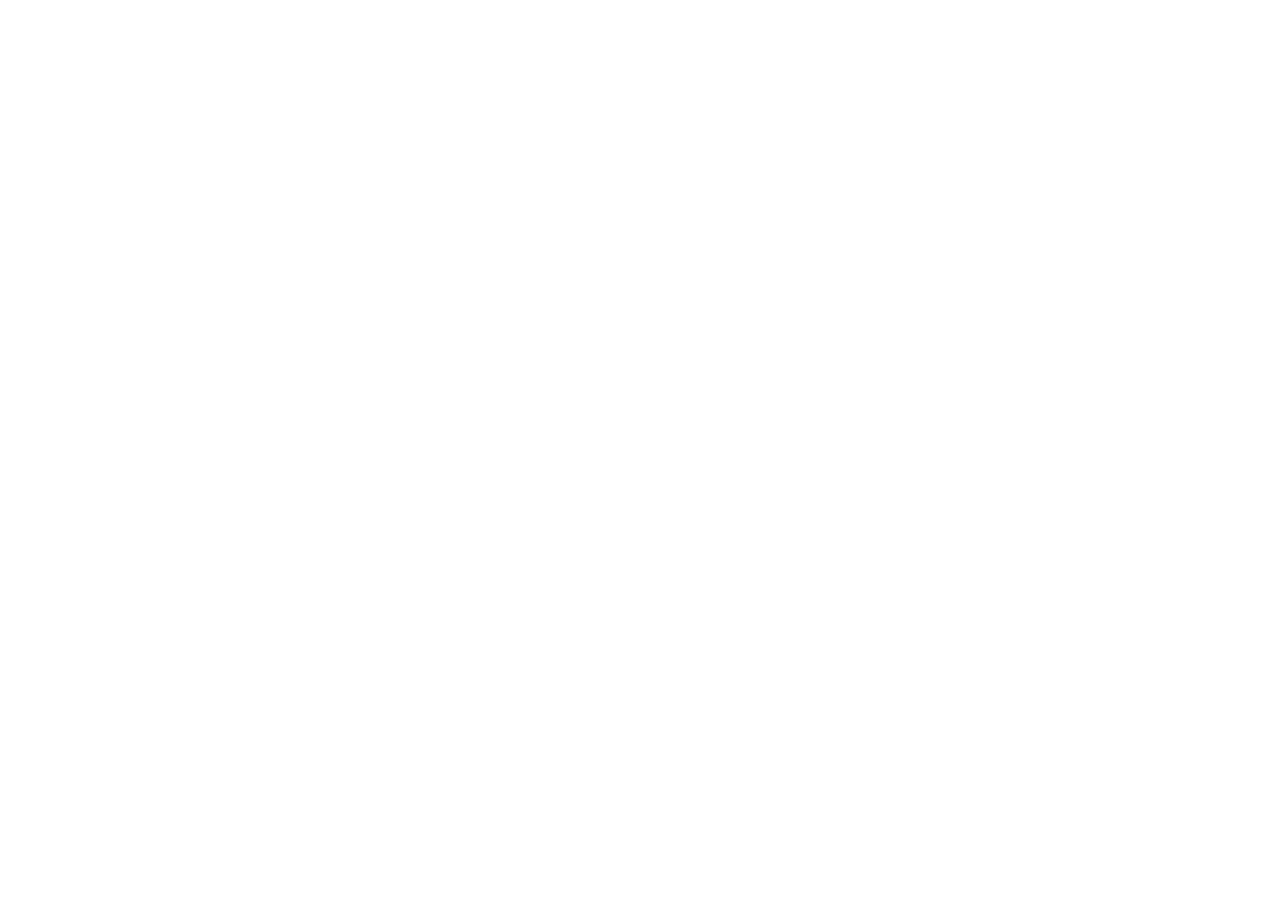
==== index.html @ 24cd5416 "first commit" ====
<!DOCTYPE html>
<html lang="en">
<head>
    <meta charset="UTF-8">
    <meta name="viewport" content="width=device-width, initial-scale=1.0">
    <title>gap</title>
</head>
<body>
    
</body>
</html>
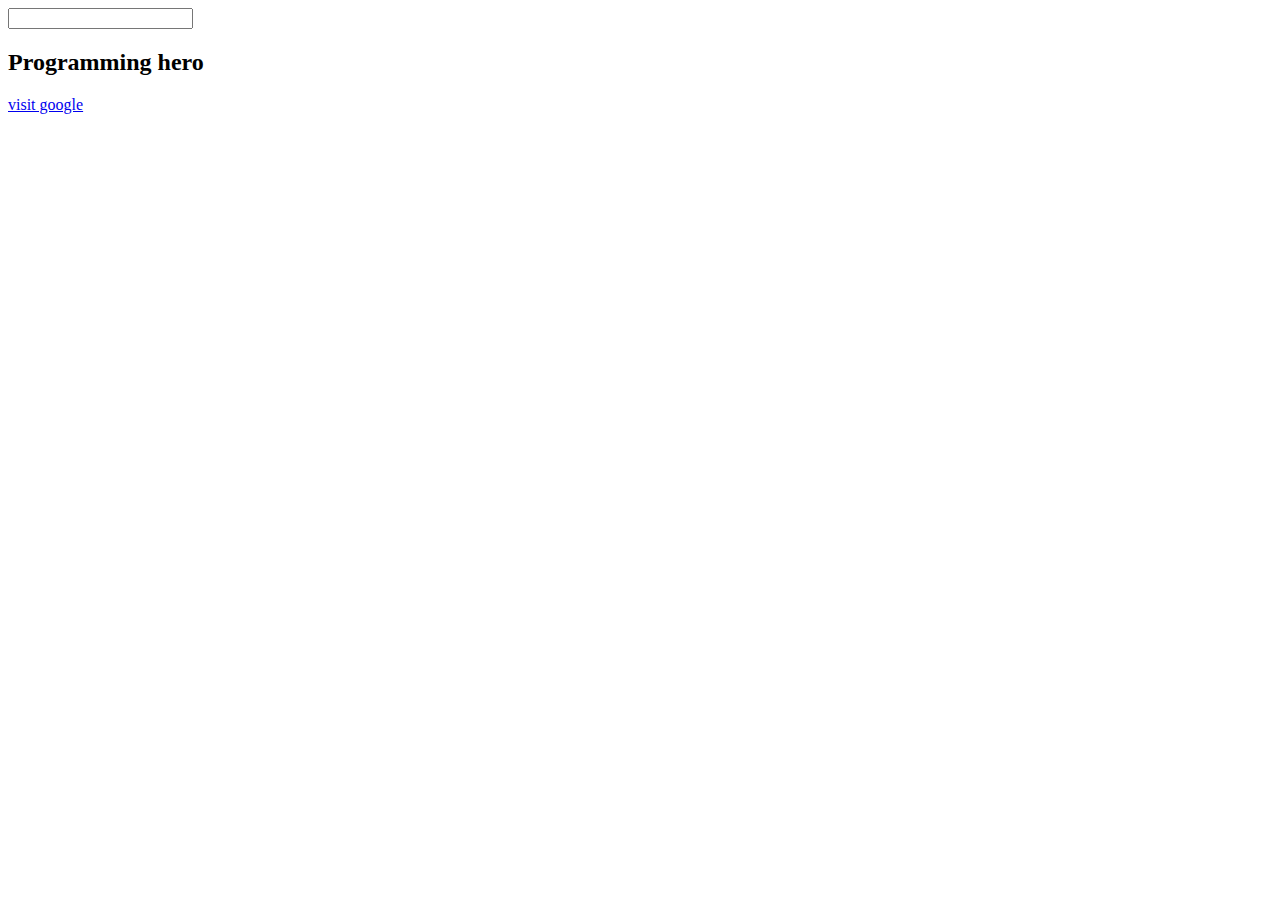
==== commit 020799d2: "hover" ====
--- a/index.html
+++ b/index.html
@@ -4,8 +4,13 @@
     <meta charset="UTF-8">
     <meta name="viewport" content="width=device-width, initial-scale=1.0">
     <title>gap</title>
+    <link rel="stylesheet" href="style.css">
 </head>
 <body>
-    
+    <form action="">
+        <input type="text" name="" id="">
+    </form>
+    <h2>Programming hero</h2>
+    <a href="https://www.google.com" target="_blank"> visit google</a>
 </body>
 </html>--- a/style.css
+++ b/style.css
@@ -0,0 +1,17 @@
+input:hover{
+    color: rebeccapurple;
+    border-color: blue;
+}
+input:focus{
+    background-color: rgba(255, 0, 0, 0.192);
+    color: rgb(208, 255, 0);
+    outline-color: chartreuse;
+}
+a:active{
+    color: rgb(255, 0, 255);
+}
+
+a:visited{
+    color: red;
+    text-decoration: none;
+}
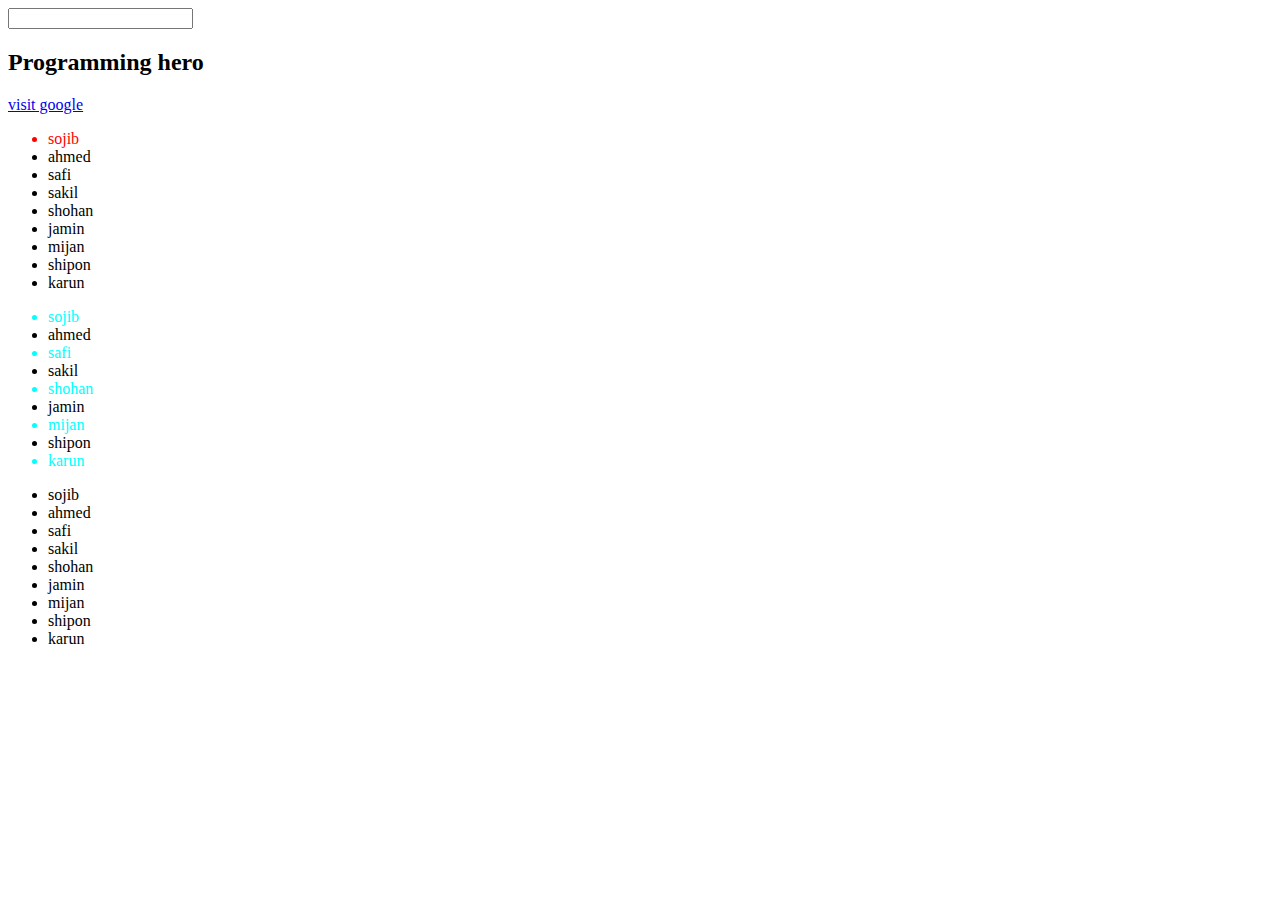
==== commit 5d4b7e35: "today not work besh" ====
--- a/index.html
+++ b/index.html
@@ -12,5 +12,45 @@
     </form>
     <h2>Programming hero</h2>
     <a href="https://www.google.com" target="_blank"> visit google</a>
+    <div class="numberone">
+        <ul>
+            <li>sojib </li>
+            <li>ahmed <D/li>
+            <li>safi <D/li>
+            <li>sakil <D/li>
+            <li>shohan <D/li>
+            <li>jamin <D/li>
+            <li>mijan <D/li>
+            <li>shipon <D/li>
+            <li>karun <D/li>
+        </ul>
+    </div>
+    <div class="numbertwo">
+        <ul>
+            <li>sojib </li>
+            <li>ahmed <D/li>
+            <li>safi <D/li>
+            <li>sakil <D/li>
+            <li>shohan <D/li>
+            <li>jamin <D/li>
+            <li>mijan <D/li>
+            <li>shipon <D/li>
+            <li>karun <D/li>
+        </ul>
+    </div>
+    <div class="numberthree">
+        <ul>
+            <li>sojib </li>
+            <li>ahmed <D/li>
+            <li>safi <D/li>
+            <li>sakil <D/li>
+            <li>shohan <D/li>
+            <li>jamin <D/li>
+            <li>mijan <D/li>
+            <li>shipon <D/li>
+            <li>karun <D/li>
+        </ul>
+    </div>
+
 </body>
 </html>--- a/style.css
+++ b/style.css
@@ -15,3 +15,29 @@
     color: red;
     text-decoration: none;
 }
+a:hover{
+    color: aqua;
+    transition: all .5s;
+    text-decoration: none;
+}
+
+.numberone li:first-child {
+    color: red;
+}
+/* .numbertwo li:nth-of-type(1){
+    color: aqua;
+} */
+
+    /* jor shonkha gual kora jay jemon 2,4,,6 */
+/* .numbertwo li:nth-child(2n) {
+    color: aqua;
+} */
+ /* child a odd likhle jor jor kore kaj kore */
+.numbertwo li:nth-child(odd) {
+    color: aqua;
+}
+
+
+.numberthree:nth-child(){
+    color: red;
+}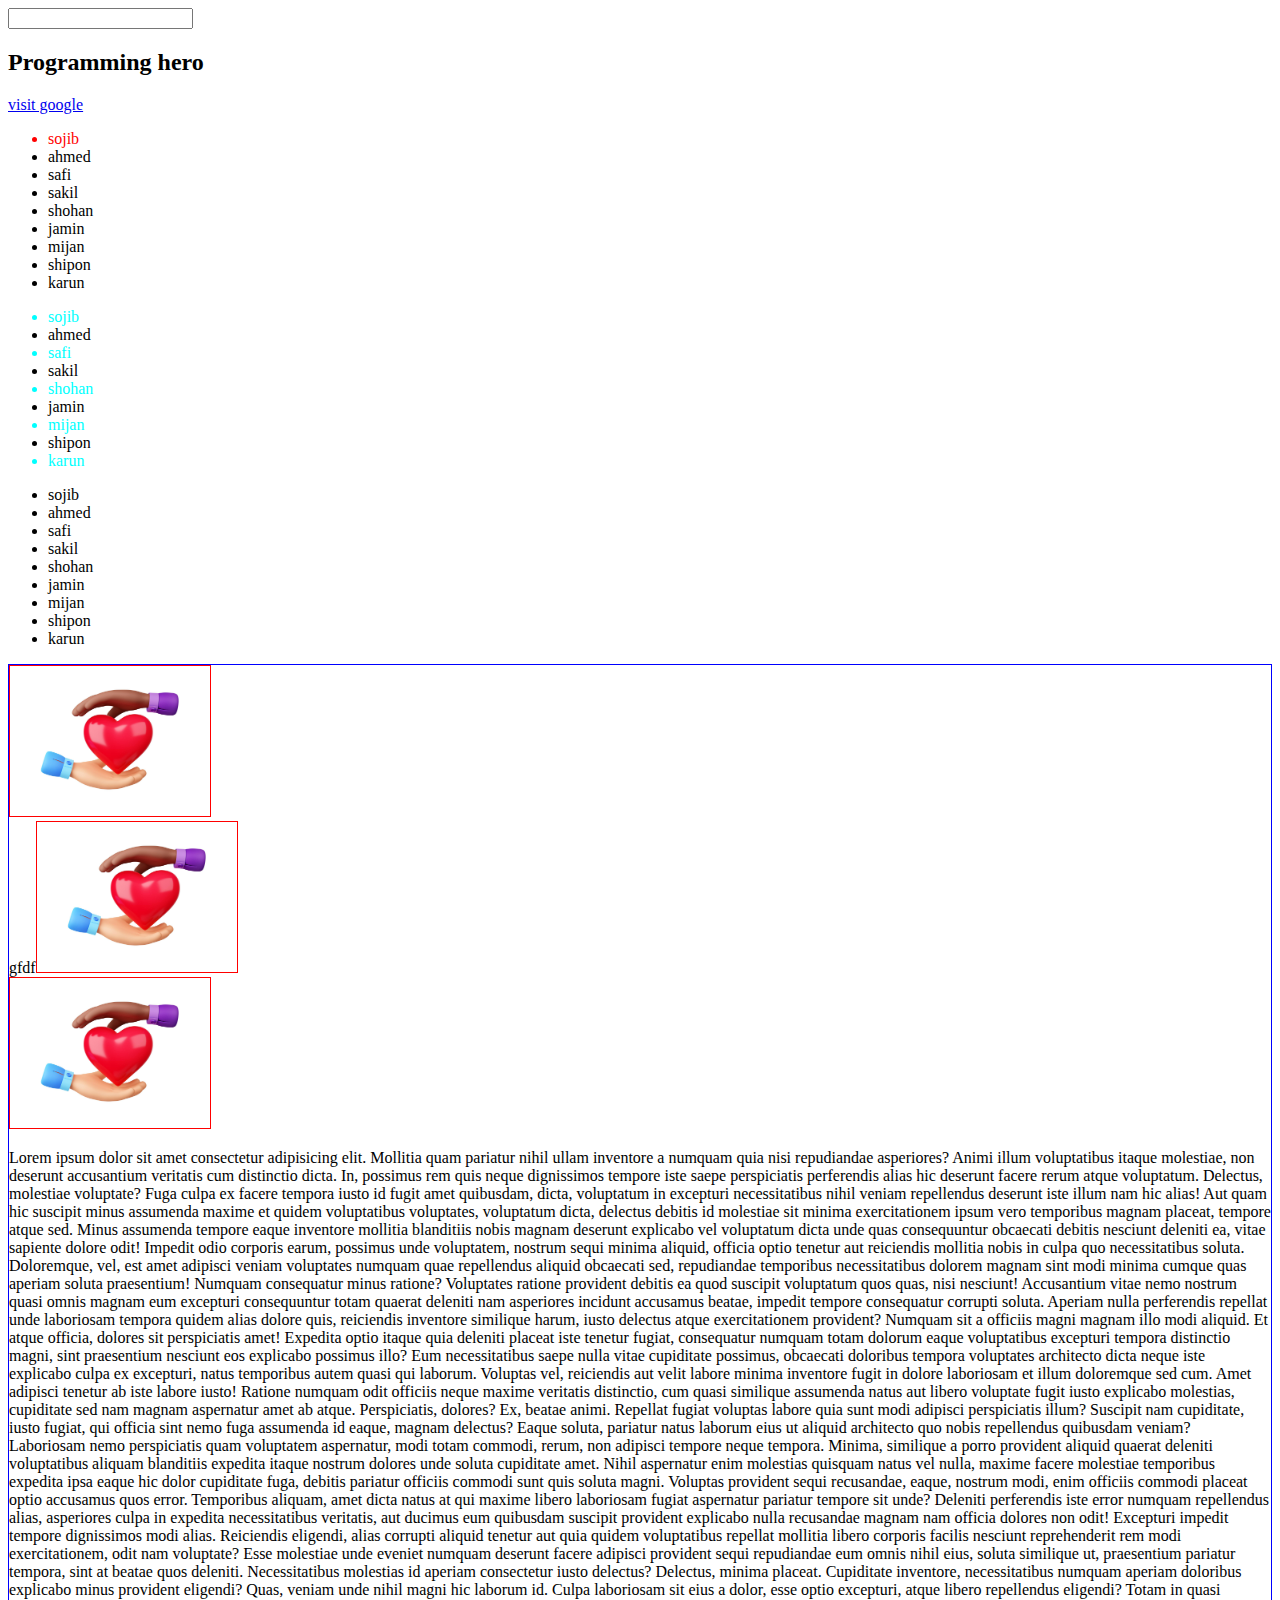
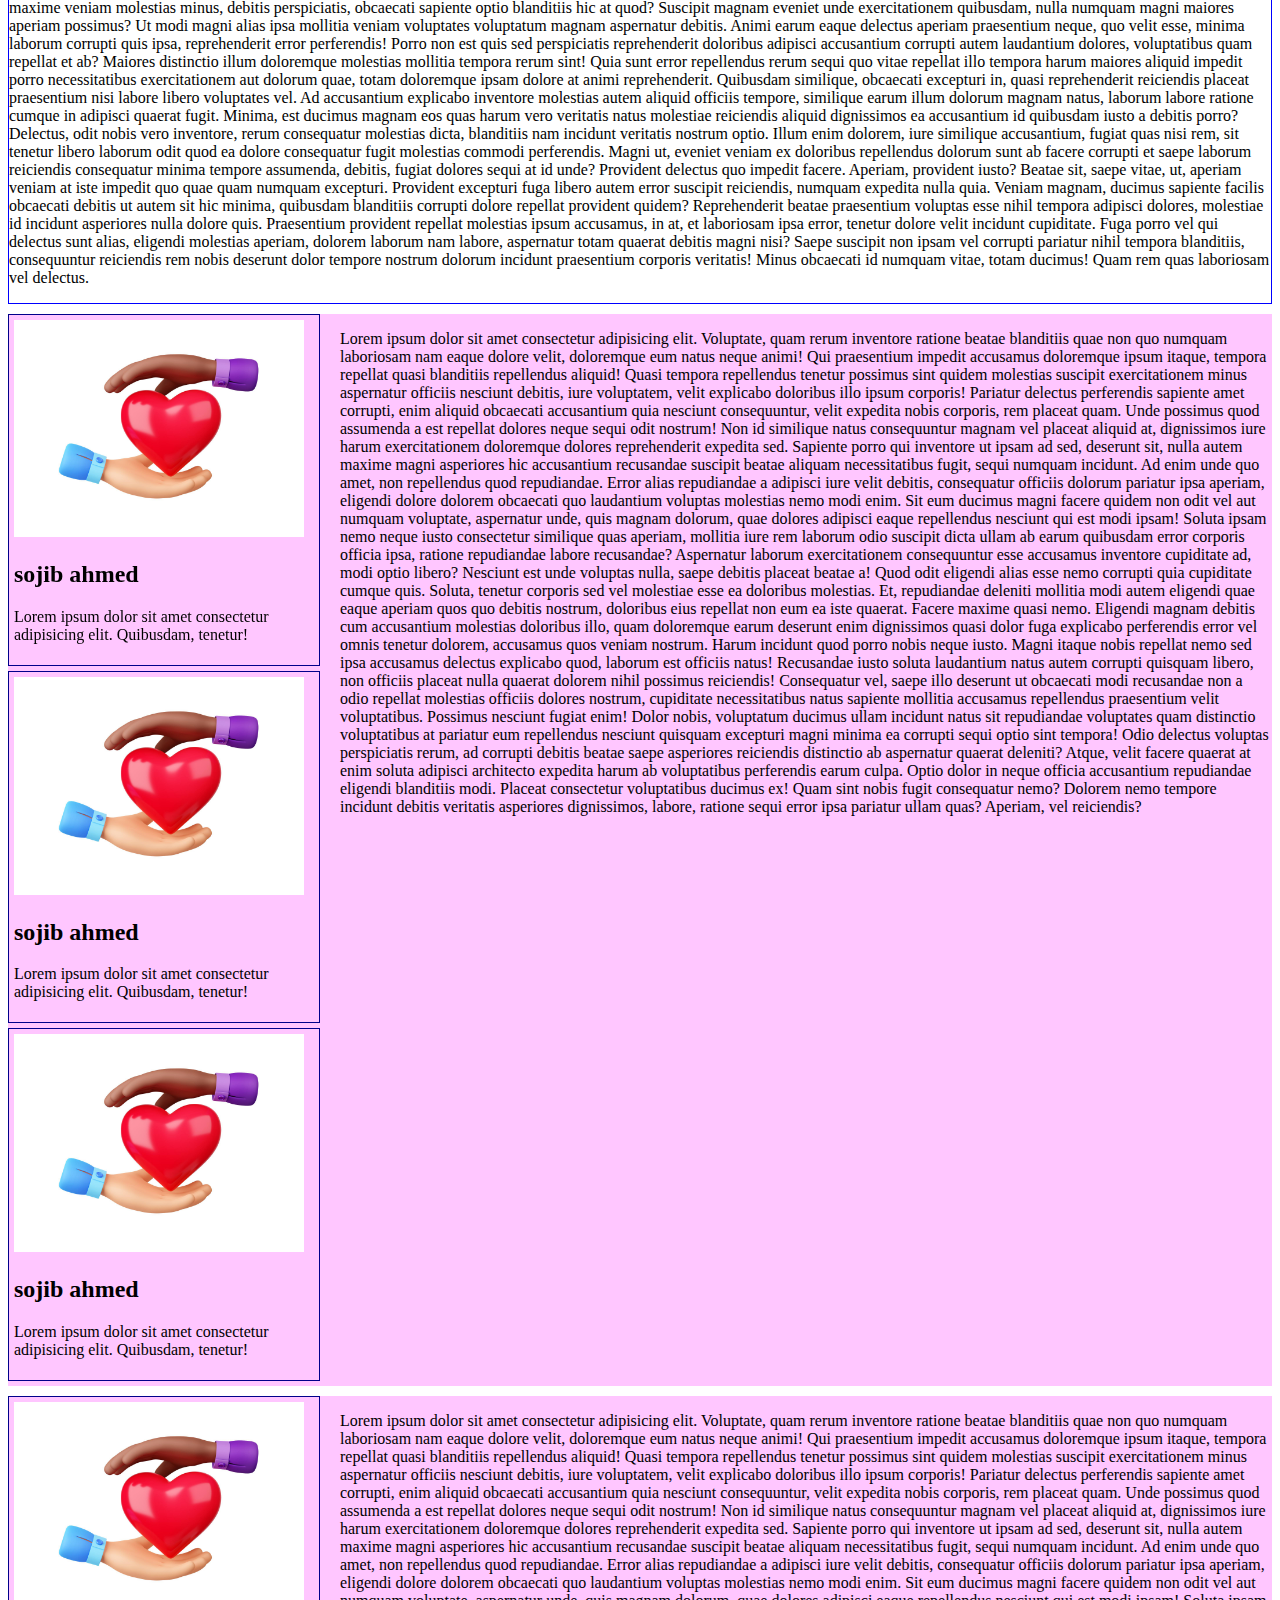
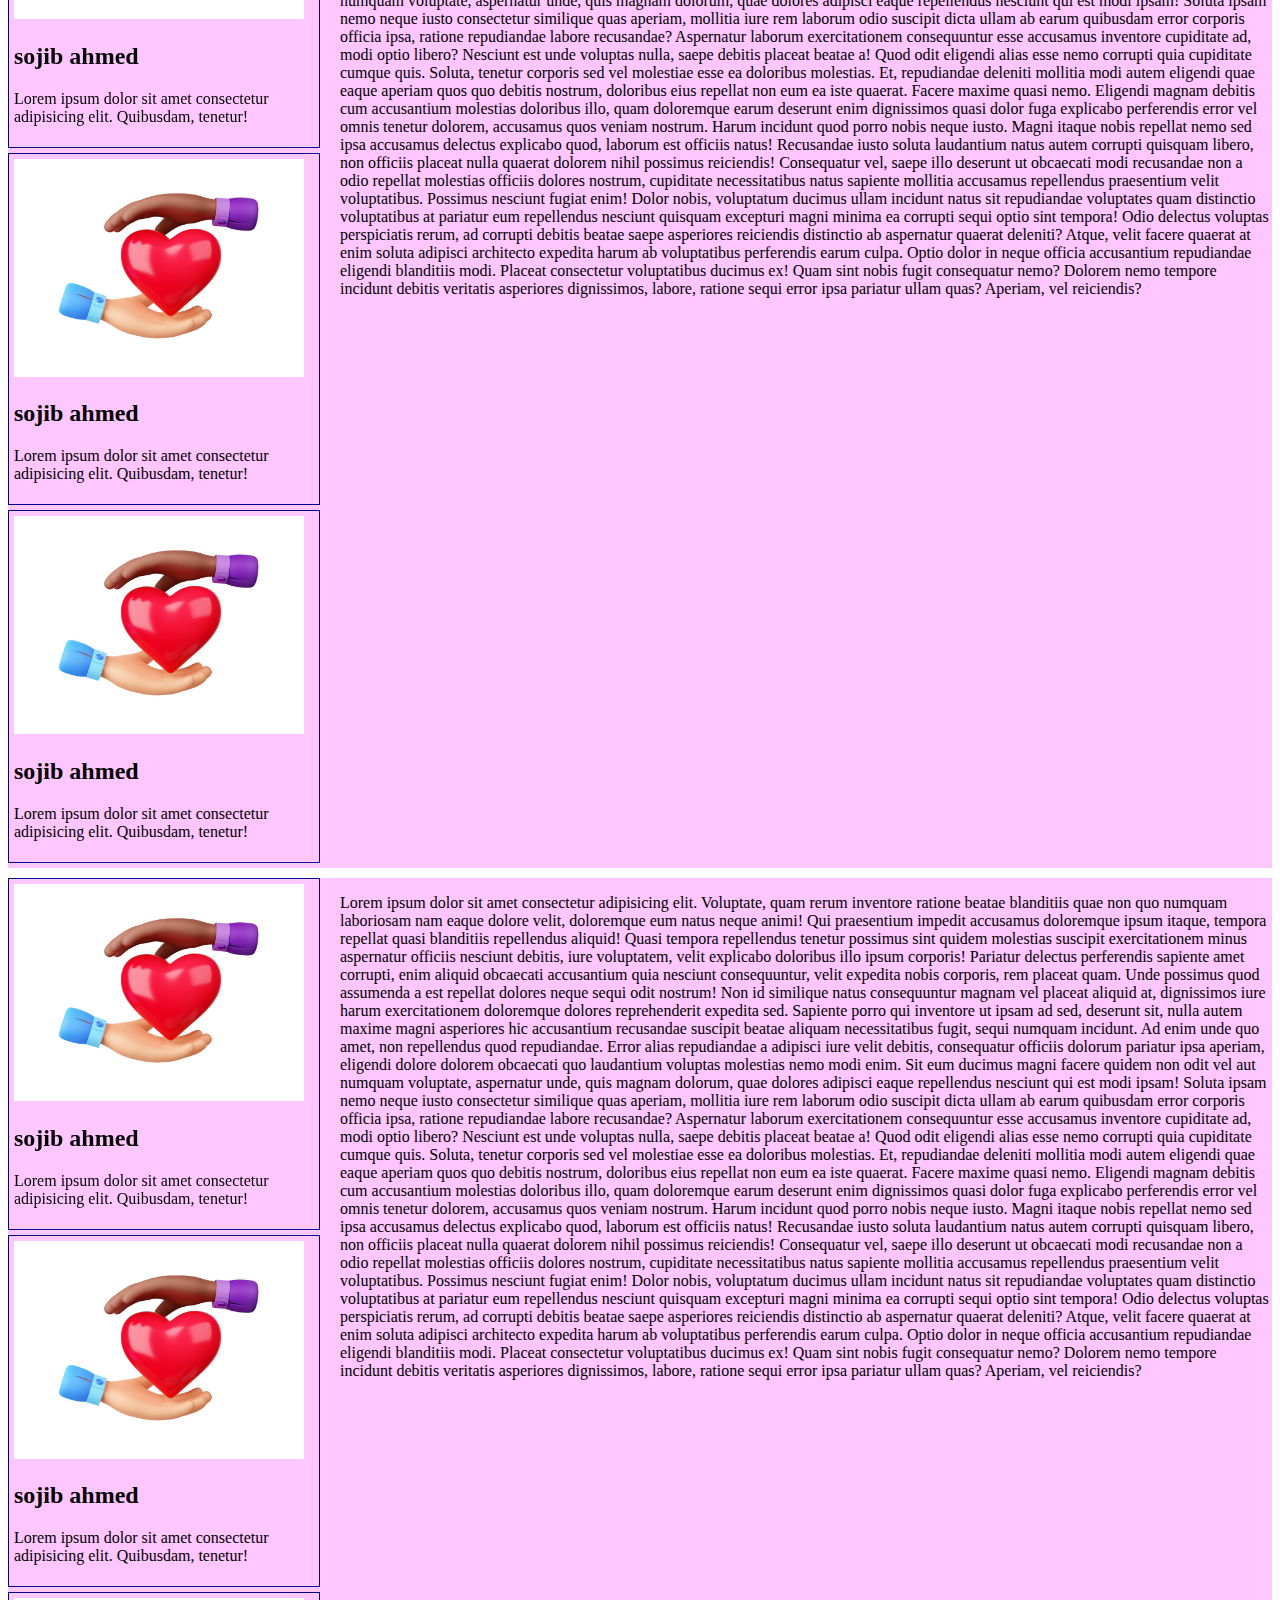
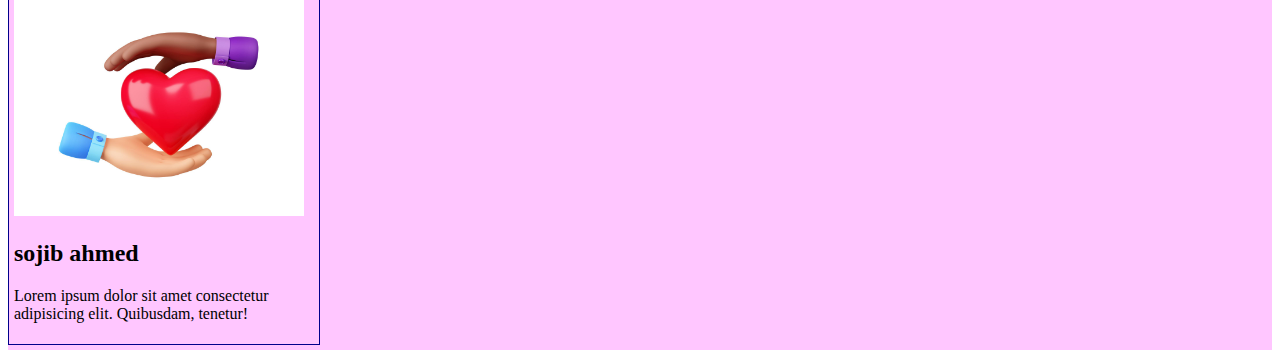
==== commit 992bedc0: "position added" ====
--- a/index.html
+++ b/index.html
@@ -51,6 +51,80 @@
             <li>karun <D/li>
         </ul>
     </div>
-
+  
+    <!-- position -->
+    <div class="position-container">
+        <div class="photo one"><img src="3d-love.jpg" alt=""></div>
+        <div class="photo two">gfdf<img src="3d-love.jpg" alt=""></div>
+        <div class="photo thrid"> <img src="3d-love.jpg" alt=""></div>
+        <p>
+            Lorem ipsum dolor sit amet consectetur adipisicing elit. Mollitia quam pariatur nihil ullam inventore a numquam quia nisi repudiandae asperiores? Animi illum voluptatibus itaque molestiae, non deserunt accusantium veritatis cum distinctio dicta. In, possimus rem quis neque dignissimos tempore iste saepe perspiciatis perferendis alias hic deserunt facere rerum atque voluptatum. Delectus, molestiae voluptate? Fuga culpa ex facere tempora iusto id fugit amet quibusdam, dicta, voluptatum in excepturi necessitatibus nihil veniam repellendus deserunt iste illum nam hic alias! Aut quam hic suscipit minus assumenda maxime et quidem voluptatibus voluptates, voluptatum dicta, delectus debitis id molestiae sit minima exercitationem ipsum vero temporibus magnam placeat, tempore atque sed. Minus assumenda tempore eaque inventore mollitia blanditiis nobis magnam deserunt explicabo vel voluptatum dicta unde quas consequuntur obcaecati debitis nesciunt deleniti ea, vitae sapiente dolore odit! Impedit odio corporis earum, possimus unde voluptatem, nostrum sequi minima aliquid, officia optio tenetur aut reiciendis mollitia nobis in culpa quo necessitatibus soluta. Doloremque, vel, est amet adipisci veniam voluptates numquam quae repellendus aliquid obcaecati sed, repudiandae temporibus necessitatibus dolorem magnam sint modi minima cumque quas aperiam soluta praesentium! Numquam consequatur minus ratione? Voluptates ratione provident debitis ea quod suscipit voluptatum quos quas, nisi nesciunt! Accusantium vitae nemo nostrum quasi omnis magnam eum excepturi consequuntur totam quaerat deleniti nam asperiores incidunt accusamus beatae, impedit tempore consequatur corrupti soluta. Aperiam nulla perferendis repellat unde laboriosam tempora quidem alias dolore quis, reiciendis inventore similique harum, iusto delectus atque exercitationem provident? Numquam sit a officiis magni magnam illo modi aliquid. Et atque officia, dolores sit perspiciatis amet! Expedita optio itaque quia deleniti placeat iste tenetur fugiat, consequatur numquam totam dolorum eaque voluptatibus excepturi tempora distinctio magni, sint praesentium nesciunt eos explicabo possimus illo? Eum necessitatibus saepe nulla vitae cupiditate possimus, obcaecati doloribus tempora voluptates architecto dicta neque iste explicabo culpa ex excepturi, natus temporibus autem quasi qui laborum. Voluptas vel, reiciendis aut velit labore minima inventore fugit in dolore laboriosam et illum doloremque sed cum. Amet adipisci tenetur ab iste labore iusto! Ratione numquam odit officiis neque maxime veritatis distinctio, cum quasi similique assumenda natus aut libero voluptate fugit iusto explicabo molestias, cupiditate sed nam magnam aspernatur amet ab atque. Perspiciatis, dolores? Ex, beatae animi. Repellat fugiat voluptas labore quia sunt modi adipisci perspiciatis illum? Suscipit nam cupiditate, iusto fugiat, qui officia sint nemo fuga assumenda id eaque, magnam delectus? Eaque soluta, pariatur natus laborum eius ut aliquid architecto quo nobis repellendus quibusdam veniam? Laboriosam nemo perspiciatis quam voluptatem aspernatur, modi totam commodi, rerum, non adipisci tempore neque tempora. Minima, similique a porro provident aliquid quaerat deleniti voluptatibus aliquam blanditiis expedita itaque nostrum dolores unde soluta cupiditate amet. Nihil aspernatur enim molestias quisquam natus vel nulla, maxime facere molestiae temporibus expedita ipsa eaque hic dolor cupiditate fuga, debitis pariatur officiis commodi sunt quis soluta magni. Voluptas provident sequi recusandae, eaque, nostrum modi, enim officiis commodi placeat optio accusamus quos error. Temporibus aliquam, amet dicta natus at qui maxime libero laboriosam fugiat aspernatur pariatur tempore sit unde? Deleniti perferendis iste error numquam repellendus alias, asperiores culpa in expedita necessitatibus veritatis, aut ducimus eum quibusdam suscipit provident explicabo nulla recusandae magnam nam officia dolores non odit! Excepturi impedit tempore dignissimos modi alias. Reiciendis eligendi, alias corrupti aliquid tenetur aut quia quidem voluptatibus repellat mollitia libero corporis facilis nesciunt reprehenderit rem modi exercitationem, odit nam voluptate? Esse molestiae unde eveniet numquam deserunt facere adipisci provident sequi repudiandae eum omnis nihil eius, soluta similique ut, praesentium pariatur tempora, sint at beatae quos deleniti. Necessitatibus molestias id aperiam consectetur iusto delectus? Delectus, minima placeat. Cupiditate inventore, necessitatibus numquam aperiam doloribus explicabo minus provident eligendi? Quas, veniam unde nihil magni hic laborum id. Culpa laboriosam sit eius a dolor, esse optio excepturi, atque libero repellendus eligendi? Totam in quasi maxime veniam molestias minus, debitis perspiciatis, obcaecati sapiente optio blanditiis hic at quod? Suscipit magnam eveniet unde exercitationem quibusdam, nulla numquam magni maiores aperiam possimus? Ut modi magni alias ipsa mollitia veniam voluptates voluptatum magnam aspernatur debitis. Animi earum eaque delectus aperiam praesentium neque, quo velit esse, minima laborum corrupti quis ipsa, reprehenderit error perferendis! Porro non est quis sed perspiciatis reprehenderit doloribus adipisci accusantium corrupti autem laudantium dolores, voluptatibus quam repellat et ab? Maiores distinctio illum doloremque molestias mollitia tempora rerum sint! Quia sunt error repellendus rerum sequi quo vitae repellat illo tempora harum maiores aliquid impedit porro necessitatibus exercitationem aut dolorum quae, totam doloremque ipsam dolore at animi reprehenderit. Quibusdam similique, obcaecati excepturi in, quasi reprehenderit reiciendis placeat praesentium nisi labore libero voluptates vel. Ad accusantium explicabo inventore molestias autem aliquid officiis tempore, similique earum illum dolorum magnam natus, laborum labore ratione cumque in adipisci quaerat fugit. Minima, est ducimus magnam eos quas harum vero veritatis natus molestiae reiciendis aliquid dignissimos ea accusantium id quibusdam iusto a debitis porro? Delectus, odit nobis vero inventore, rerum consequatur molestias dicta, blanditiis nam incidunt veritatis nostrum optio. Illum enim dolorem, iure similique accusantium, fugiat quas nisi rem, sit tenetur libero laborum odit quod ea dolore consequatur fugit molestias commodi perferendis. Magni ut, eveniet veniam ex doloribus repellendus dolorum sunt ab facere corrupti et saepe laborum reiciendis consequatur minima tempore assumenda, debitis, fugiat dolores sequi at id unde? Provident delectus quo impedit facere. Aperiam, provident iusto? Beatae sit, saepe vitae, ut, aperiam veniam at iste impedit quo quae quam numquam excepturi. Provident excepturi fuga libero autem error suscipit reiciendis, numquam expedita nulla quia. Veniam magnam, ducimus sapiente facilis obcaecati debitis ut autem sit hic minima, quibusdam blanditiis corrupti dolore repellat provident quidem? Reprehenderit beatae praesentium voluptas esse nihil tempora adipisci dolores, molestiae id incidunt asperiores nulla dolore quis. Praesentium provident repellat molestias ipsum accusamus, in at, et laboriosam ipsa error, tenetur dolore velit incidunt cupiditate. Fuga porro vel qui delectus sunt alias, eligendi molestias aperiam, dolorem laborum nam labore, aspernatur totam quaerat debitis magni nisi? Saepe suscipit non ipsam vel corrupti pariatur nihil tempora blanditiis, consequuntur reiciendis rem nobis deserunt dolor tempore nostrum dolorum incidunt praesentium corporis veritatis! Minus obcaecati id numquam vitae, totam ducimus! Quam rem quas laboriosam vel delectus.
+        </p>
+    </div>
+<section class="test-container">
+    <article class="sub-box">
+        <div class="only-text stikey">
+            <img src="3d-love.jpg" alt="">
+            <h2>sojib ahmed</h2>
+            <p>Lorem ipsum dolor sit amet consectetur adipisicing elit. Quibusdam, tenetur!</p>
+        </div>
+        <div class="only-text">
+            <img src="3d-love.jpg" alt="">
+            <h2>sojib ahmed</h2>
+            <p>Lorem ipsum dolor sit amet consectetur adipisicing elit. Quibusdam, tenetur!</p>
+        </div>
+        <div class="only-text">
+            <img src="3d-love.jpg" alt="">
+            <h2>sojib ahmed</h2>
+            <p>Lorem ipsum dolor sit amet consectetur adipisicing elit. Quibusdam, tenetur!</p>
+        </div>
+    </article>
+    <article class="sub-box">
+        <p>Lorem ipsum dolor sit amet consectetur adipisicing elit. Voluptate, quam rerum inventore ratione beatae blanditiis quae non quo numquam laboriosam nam eaque dolore velit, doloremque eum natus neque animi! Qui praesentium impedit accusamus doloremque ipsum itaque, tempora repellat quasi blanditiis repellendus aliquid! Quasi tempora repellendus tenetur possimus sint quidem molestias suscipit exercitationem minus aspernatur officiis nesciunt debitis, iure voluptatem, velit explicabo doloribus illo ipsum corporis! Pariatur delectus perferendis sapiente amet corrupti, enim aliquid obcaecati accusantium quia nesciunt consequuntur, velit expedita nobis corporis, rem placeat quam. Unde possimus quod assumenda a est repellat dolores neque sequi odit nostrum! Non id similique natus consequuntur magnam vel placeat aliquid at, dignissimos iure harum exercitationem doloremque dolores reprehenderit expedita sed. Sapiente porro qui inventore ut ipsam ad sed, deserunt sit, nulla autem maxime magni asperiores hic accusantium recusandae suscipit beatae aliquam necessitatibus fugit, sequi numquam incidunt. Ad enim unde quo amet, non repellendus quod repudiandae. Error alias repudiandae a adipisci iure velit debitis, consequatur officiis dolorum pariatur ipsa aperiam, eligendi dolore dolorem obcaecati quo laudantium voluptas molestias nemo modi enim. Sit eum ducimus magni facere quidem non odit vel aut numquam voluptate, aspernatur unde, quis magnam dolorum, quae dolores adipisci eaque repellendus nesciunt qui est modi ipsam! Soluta ipsam nemo neque iusto consectetur similique quas aperiam, mollitia iure rem laborum odio suscipit dicta ullam ab earum quibusdam error corporis officia ipsa, ratione repudiandae labore recusandae? Aspernatur laborum exercitationem consequuntur esse accusamus inventore cupiditate ad, modi optio libero? Nesciunt est unde voluptas nulla, saepe debitis placeat beatae a! Quod odit eligendi alias esse nemo corrupti quia cupiditate cumque quis. Soluta, tenetur corporis sed vel molestiae esse ea doloribus molestias. Et, repudiandae deleniti mollitia modi autem eligendi quae eaque aperiam quos quo debitis nostrum, doloribus eius repellat non eum ea iste quaerat. Facere maxime quasi nemo. Eligendi magnam debitis cum accusantium molestias doloribus illo, quam doloremque earum deserunt enim dignissimos quasi dolor fuga explicabo perferendis error vel omnis tenetur dolorem, accusamus quos veniam nostrum. Harum incidunt quod porro nobis neque iusto. Magni itaque nobis repellat nemo sed ipsa accusamus delectus explicabo quod, laborum est officiis natus! Recusandae iusto soluta laudantium natus autem corrupti quisquam libero, non officiis placeat nulla quaerat dolorem nihil possimus reiciendis! Consequatur vel, saepe illo deserunt ut obcaecati modi recusandae non a odio repellat molestias officiis dolores nostrum, cupiditate necessitatibus natus sapiente mollitia accusamus repellendus praesentium velit voluptatibus. Possimus nesciunt fugiat enim! Dolor nobis, voluptatum ducimus ullam incidunt natus sit repudiandae voluptates quam distinctio voluptatibus at pariatur eum repellendus nesciunt quisquam excepturi magni minima ea corrupti sequi optio sint tempora! Odio delectus voluptas perspiciatis rerum, ad corrupti debitis beatae saepe asperiores reiciendis distinctio ab aspernatur quaerat deleniti? Atque, velit facere quaerat at enim soluta adipisci architecto expedita harum ab voluptatibus perferendis earum culpa. Optio dolor in neque officia accusantium repudiandae eligendi blanditiis modi. Placeat consectetur voluptatibus ducimus ex! Quam sint nobis fugit consequatur nemo? Dolorem nemo tempore incidunt debitis veritatis asperiores dignissimos, labore, ratione sequi error ipsa pariatur ullam quas? Aperiam, vel reiciendis?</p>
+    </article>
+</section>
+<section class="test-container">
+    <article class="sub-box">
+        <div class="only-text stikey">
+            <img src="3d-love.jpg" alt="">
+            <h2>sojib ahmed</h2>
+            <p>Lorem ipsum dolor sit amet consectetur adipisicing elit. Quibusdam, tenetur!</p>
+        </div>
+        <div class="only-text">
+            <img src="3d-love.jpg" alt="">
+            <h2>sojib ahmed</h2>
+            <p>Lorem ipsum dolor sit amet consectetur adipisicing elit. Quibusdam, tenetur!</p>
+        </div>
+        <div class="only-text">
+            <img src="3d-love.jpg" alt="">
+            <h2>sojib ahmed</h2>
+            <p>Lorem ipsum dolor sit amet consectetur adipisicing elit. Quibusdam, tenetur!</p>
+        </div>
+    </article>
+    <article class="sub-box">
+        <p>Lorem ipsum dolor sit amet consectetur adipisicing elit. Voluptate, quam rerum inventore ratione beatae blanditiis quae non quo numquam laboriosam nam eaque dolore velit, doloremque eum natus neque animi! Qui praesentium impedit accusamus doloremque ipsum itaque, tempora repellat quasi blanditiis repellendus aliquid! Quasi tempora repellendus tenetur possimus sint quidem molestias suscipit exercitationem minus aspernatur officiis nesciunt debitis, iure voluptatem, velit explicabo doloribus illo ipsum corporis! Pariatur delectus perferendis sapiente amet corrupti, enim aliquid obcaecati accusantium quia nesciunt consequuntur, velit expedita nobis corporis, rem placeat quam. Unde possimus quod assumenda a est repellat dolores neque sequi odit nostrum! Non id similique natus consequuntur magnam vel placeat aliquid at, dignissimos iure harum exercitationem doloremque dolores reprehenderit expedita sed. Sapiente porro qui inventore ut ipsam ad sed, deserunt sit, nulla autem maxime magni asperiores hic accusantium recusandae suscipit beatae aliquam necessitatibus fugit, sequi numquam incidunt. Ad enim unde quo amet, non repellendus quod repudiandae. Error alias repudiandae a adipisci iure velit debitis, consequatur officiis dolorum pariatur ipsa aperiam, eligendi dolore dolorem obcaecati quo laudantium voluptas molestias nemo modi enim. Sit eum ducimus magni facere quidem non odit vel aut numquam voluptate, aspernatur unde, quis magnam dolorum, quae dolores adipisci eaque repellendus nesciunt qui est modi ipsam! Soluta ipsam nemo neque iusto consectetur similique quas aperiam, mollitia iure rem laborum odio suscipit dicta ullam ab earum quibusdam error corporis officia ipsa, ratione repudiandae labore recusandae? Aspernatur laborum exercitationem consequuntur esse accusamus inventore cupiditate ad, modi optio libero? Nesciunt est unde voluptas nulla, saepe debitis placeat beatae a! Quod odit eligendi alias esse nemo corrupti quia cupiditate cumque quis. Soluta, tenetur corporis sed vel molestiae esse ea doloribus molestias. Et, repudiandae deleniti mollitia modi autem eligendi quae eaque aperiam quos quo debitis nostrum, doloribus eius repellat non eum ea iste quaerat. Facere maxime quasi nemo. Eligendi magnam debitis cum accusantium molestias doloribus illo, quam doloremque earum deserunt enim dignissimos quasi dolor fuga explicabo perferendis error vel omnis tenetur dolorem, accusamus quos veniam nostrum. Harum incidunt quod porro nobis neque iusto. Magni itaque nobis repellat nemo sed ipsa accusamus delectus explicabo quod, laborum est officiis natus! Recusandae iusto soluta laudantium natus autem corrupti quisquam libero, non officiis placeat nulla quaerat dolorem nihil possimus reiciendis! Consequatur vel, saepe illo deserunt ut obcaecati modi recusandae non a odio repellat molestias officiis dolores nostrum, cupiditate necessitatibus natus sapiente mollitia accusamus repellendus praesentium velit voluptatibus. Possimus nesciunt fugiat enim! Dolor nobis, voluptatum ducimus ullam incidunt natus sit repudiandae voluptates quam distinctio voluptatibus at pariatur eum repellendus nesciunt quisquam excepturi magni minima ea corrupti sequi optio sint tempora! Odio delectus voluptas perspiciatis rerum, ad corrupti debitis beatae saepe asperiores reiciendis distinctio ab aspernatur quaerat deleniti? Atque, velit facere quaerat at enim soluta adipisci architecto expedita harum ab voluptatibus perferendis earum culpa. Optio dolor in neque officia accusantium repudiandae eligendi blanditiis modi. Placeat consectetur voluptatibus ducimus ex! Quam sint nobis fugit consequatur nemo? Dolorem nemo tempore incidunt debitis veritatis asperiores dignissimos, labore, ratione sequi error ipsa pariatur ullam quas? Aperiam, vel reiciendis?</p>
+    </article>
+</section><section class="test-container">
+    <article class="sub-box">
+        <div class="only-text stikey">
+            <img src="3d-love.jpg" alt="">
+            <h2>sojib ahmed</h2>
+            <p>Lorem ipsum dolor sit amet consectetur adipisicing elit. Quibusdam, tenetur!</p>
+        </div>
+        <div class="only-text">
+            <img src="3d-love.jpg" alt="">
+            <h2>sojib ahmed</h2>
+            <p>Lorem ipsum dolor sit amet consectetur adipisicing elit. Quibusdam, tenetur!</p>
+        </div>
+        <div class="only-text">
+            <img src="3d-love.jpg" alt="">
+            <h2>sojib ahmed</h2>
+            <p>Lorem ipsum dolor sit amet consectetur adipisicing elit. Quibusdam, tenetur!</p>
+        </div>
+    </article>
+    <article class="sub-box">
+        <p>Lorem ipsum dolor sit amet consectetur adipisicing elit. Voluptate, quam rerum inventore ratione beatae blanditiis quae non quo numquam laboriosam nam eaque dolore velit, doloremque eum natus neque animi! Qui praesentium impedit accusamus doloremque ipsum itaque, tempora repellat quasi blanditiis repellendus aliquid! Quasi tempora repellendus tenetur possimus sint quidem molestias suscipit exercitationem minus aspernatur officiis nesciunt debitis, iure voluptatem, velit explicabo doloribus illo ipsum corporis! Pariatur delectus perferendis sapiente amet corrupti, enim aliquid obcaecati accusantium quia nesciunt consequuntur, velit expedita nobis corporis, rem placeat quam. Unde possimus quod assumenda a est repellat dolores neque sequi odit nostrum! Non id similique natus consequuntur magnam vel placeat aliquid at, dignissimos iure harum exercitationem doloremque dolores reprehenderit expedita sed. Sapiente porro qui inventore ut ipsam ad sed, deserunt sit, nulla autem maxime magni asperiores hic accusantium recusandae suscipit beatae aliquam necessitatibus fugit, sequi numquam incidunt. Ad enim unde quo amet, non repellendus quod repudiandae. Error alias repudiandae a adipisci iure velit debitis, consequatur officiis dolorum pariatur ipsa aperiam, eligendi dolore dolorem obcaecati quo laudantium voluptas molestias nemo modi enim. Sit eum ducimus magni facere quidem non odit vel aut numquam voluptate, aspernatur unde, quis magnam dolorum, quae dolores adipisci eaque repellendus nesciunt qui est modi ipsam! Soluta ipsam nemo neque iusto consectetur similique quas aperiam, mollitia iure rem laborum odio suscipit dicta ullam ab earum quibusdam error corporis officia ipsa, ratione repudiandae labore recusandae? Aspernatur laborum exercitationem consequuntur esse accusamus inventore cupiditate ad, modi optio libero? Nesciunt est unde voluptas nulla, saepe debitis placeat beatae a! Quod odit eligendi alias esse nemo corrupti quia cupiditate cumque quis. Soluta, tenetur corporis sed vel molestiae esse ea doloribus molestias. Et, repudiandae deleniti mollitia modi autem eligendi quae eaque aperiam quos quo debitis nostrum, doloribus eius repellat non eum ea iste quaerat. Facere maxime quasi nemo. Eligendi magnam debitis cum accusantium molestias doloribus illo, quam doloremque earum deserunt enim dignissimos quasi dolor fuga explicabo perferendis error vel omnis tenetur dolorem, accusamus quos veniam nostrum. Harum incidunt quod porro nobis neque iusto. Magni itaque nobis repellat nemo sed ipsa accusamus delectus explicabo quod, laborum est officiis natus! Recusandae iusto soluta laudantium natus autem corrupti quisquam libero, non officiis placeat nulla quaerat dolorem nihil possimus reiciendis! Consequatur vel, saepe illo deserunt ut obcaecati modi recusandae non a odio repellat molestias officiis dolores nostrum, cupiditate necessitatibus natus sapiente mollitia accusamus repellendus praesentium velit voluptatibus. Possimus nesciunt fugiat enim! Dolor nobis, voluptatum ducimus ullam incidunt natus sit repudiandae voluptates quam distinctio voluptatibus at pariatur eum repellendus nesciunt quisquam excepturi magni minima ea corrupti sequi optio sint tempora! Odio delectus voluptas perspiciatis rerum, ad corrupti debitis beatae saepe asperiores reiciendis distinctio ab aspernatur quaerat deleniti? Atque, velit facere quaerat at enim soluta adipisci architecto expedita harum ab voluptatibus perferendis earum culpa. Optio dolor in neque officia accusantium repudiandae eligendi blanditiis modi. Placeat consectetur voluptatibus ducimus ex! Quam sint nobis fugit consequatur nemo? Dolorem nemo tempore incidunt debitis veritatis asperiores dignissimos, labore, ratione sequi error ipsa pariatur ullam quas? Aperiam, vel reiciendis?</p>
+    </article>
+</section>
 </body>
 </html>--- a/style.css
+++ b/style.css
@@ -40,4 +40,45 @@
 
 .numberthree:nth-child(){
     color: red;
+}
+.position-container{
+    border: 1px solid blue;
+    position: relative;
+}
+.photo img{
+    border: 1px solid red;
+    width: 200px;
+}
+/* .one{
+    position: relative;
+    top: -50px;
+    left: 40px;
+} */
+/* .two{
+    position: absolute ;
+    left: 50px;
+    bottom: 1px;
+} */
+.thrid{
+    position: sticky;
+    top: 0px;
+}
+.test-container{
+    margin-top: 10px;
+    background-color: #f5f5;
+    display: flex;
+    gap: 20px;
+}
+.only-text img{
+    width: 290px;
+}
+.only-text{
+    width: 300px;
+    border: 1px solid darkblue;
+    padding: 5px;
+    margin-bottom: 5px;
+}
+.stikey{
+    position: sticky;
+    top: 0;
 }